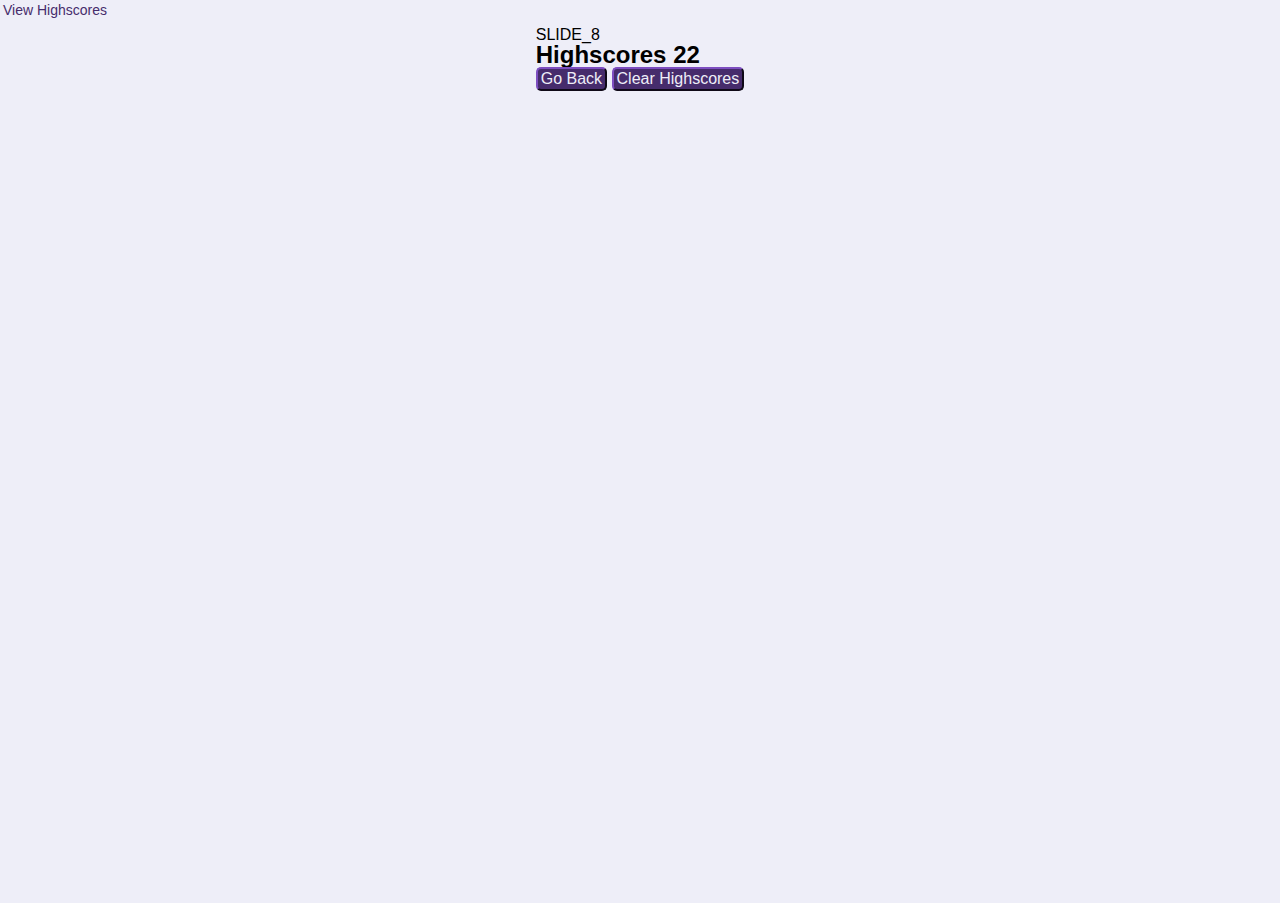
==== highscore.html @ d452b247 "I added the test files that i'm strugglign with. i cant figure out how to add for loops" ====
<!DOCTYPE html>
<html lang="en">
<head>
    <meta charset="UTF-8">
    <meta name="viewport" content="width=device-width, initial-scale=1.0">
    <link rel="stylesheet" type="text/css" href="./css/reset.css">
    <link rel="stylesheet" type="text/css" href="./css/style.css" />
    <title>popQuiz</title>

</head>
<body>


    <header>   
        <a>View Highscores</a>
        <p id="timeEl"></p>
    </header>

    <main id="main">


<!-- DZNOTE: SLIDE_8  HIGH SCORES-->
<div id="slide8" class="highScores">
    <detail> SLIDE_8 </detail>
    <br>
    <h1> Highscores <span id="finalScore"> 22 </span></h1>
    <div id="scoreCard"></div>
    <button>Go Back</button>
    <button>Clear Highscores</button>
    </div>
    <br>
    <p></p>
</div>

    </main>

    <script src = "script.js"></script>
</body>

</html>
---- css/style.css ----
:root{
    --darkpurple: #462c6c;
    --ligthpurple:#836c9d;
    --white: #eeeef8;
    --gray: gray;
}
  
body{
    font-family: Arial, Helvetica, sans-serif;
    background-color: var(--white);
}

header{
    display: flex;
    justify-content: space-between;
    margin:3px;
    font-size: 14px;
}

a{
    color: var(--darkpurple)
}

time{}

main{
    display: flex;
    flex-direction: column;
    justify-content: center;
    align-items:center;
    margin:10px;

}

h1{
    font-size: 24px;
}
h2{
    font-size: 20px;
}

.card{
    width:50%;
    display:flex;
    flex-direction: column;
    justify-content: center;
    align-items:center;
    text-align: center;
}

.question{
    width:50%;
    display:flex;
    flex-wrap: wrap;
    flex-direction: column;
    justify-content: start;
    text-align: start;
}

.allDone{
    width:50%;
    display:flex;
    flex-direction: column;
    justify-content: center;
    /* align-items:center; */
    text-align: start;
}
.hallOfFame{
    width:50%;
    display:flex;
    flex-direction: column;
    justify-content: center;
    align-items:center;
    text-align: center;
}

button{
    background-color: var(--darkpurple);
    color: var(--white);
    border-color: var(--darkpurple);
    border-radius: 5px;
    padding:1px 3px;
    margin-bottom: 3px;
}


button:hover{
        background-color: var(--ligthpurple);
        border-color: var(--ligthpurple);
        cursor: pointer;
    }

.question>p{
    display: block;
    color:var(--gray);
    border-top: 1px solid grey;
    padding:3px;
}

#initials{
    width:30%;
}
/* These do the same thing */
    /* #slide2, #slide3, #slide4, #slide5, #slide6, #slide7, #slide8{
        display: none;
    } */
    .question, .allDone{
        display: none;
    }

/* detail{
    display: none;
} */
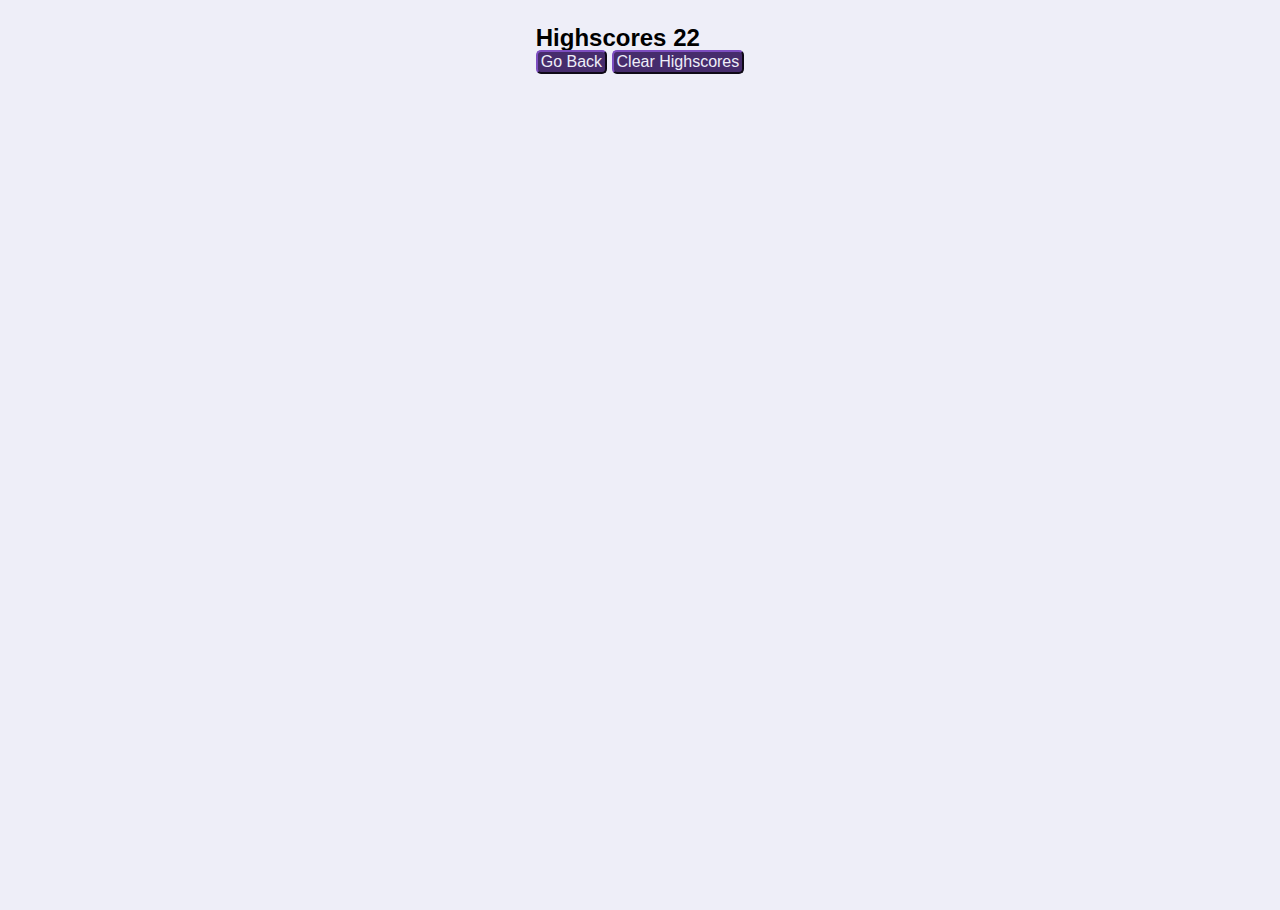
==== commit 2950eb0a: "added some operators to increase the score or decrease the time - however it doesn't yet work. Added" ====
--- a/highscore.html
+++ b/highscore.html
@@ -10,23 +10,15 @@
 </head>
 <body>
 
-
-    <header>   
-        <a>View Highscores</a>
-        <p id="timeEl"></p>
-    </header>
-
     <main id="main">
-
 
 <!-- DZNOTE: SLIDE_8  HIGH SCORES-->
 <div id="slide8" class="highScores">
-    <detail> SLIDE_8 </detail>
     <br>
     <h1> Highscores <span id="finalScore"> 22 </span></h1>
     <div id="scoreCard"></div>
-    <button>Go Back</button>
-    <button>Clear Highscores</button>
+    <button id ="goBack">Go Back</button>
+    <button id ="clearHighscores">Clear Highscores</button>
     </div>
     <br>
     <p></p>
@@ -34,7 +26,7 @@
 
     </main>
 
-    <script src = "script.js"></script>
+    <script src = "highscore.js"></script>
 </body>
 
 </html>--- a/css/style.css
+++ b/css/style.css
@@ -91,20 +91,24 @@
     }
 
 .question>p{
-    display: block;
-    color:var(--gray);
-    border-top: 1px solid grey;
-    padding:3px;
+    width:50%;
+    display:flex;
+    flex-wrap: wrap;
+    flex-direction: column;
+    justify-content: start;
+    text-align: start;
 }
 
 #initials{
     width:30%;
 }
-/* These do the same thing */
+
+
+/* These do the same thing and were */
     /* #slide2, #slide3, #slide4, #slide5, #slide6, #slide7, #slide8{
         display: none;
     } */
-    .question, .allDone{
+     .allDone{
         display: none;
     }
 
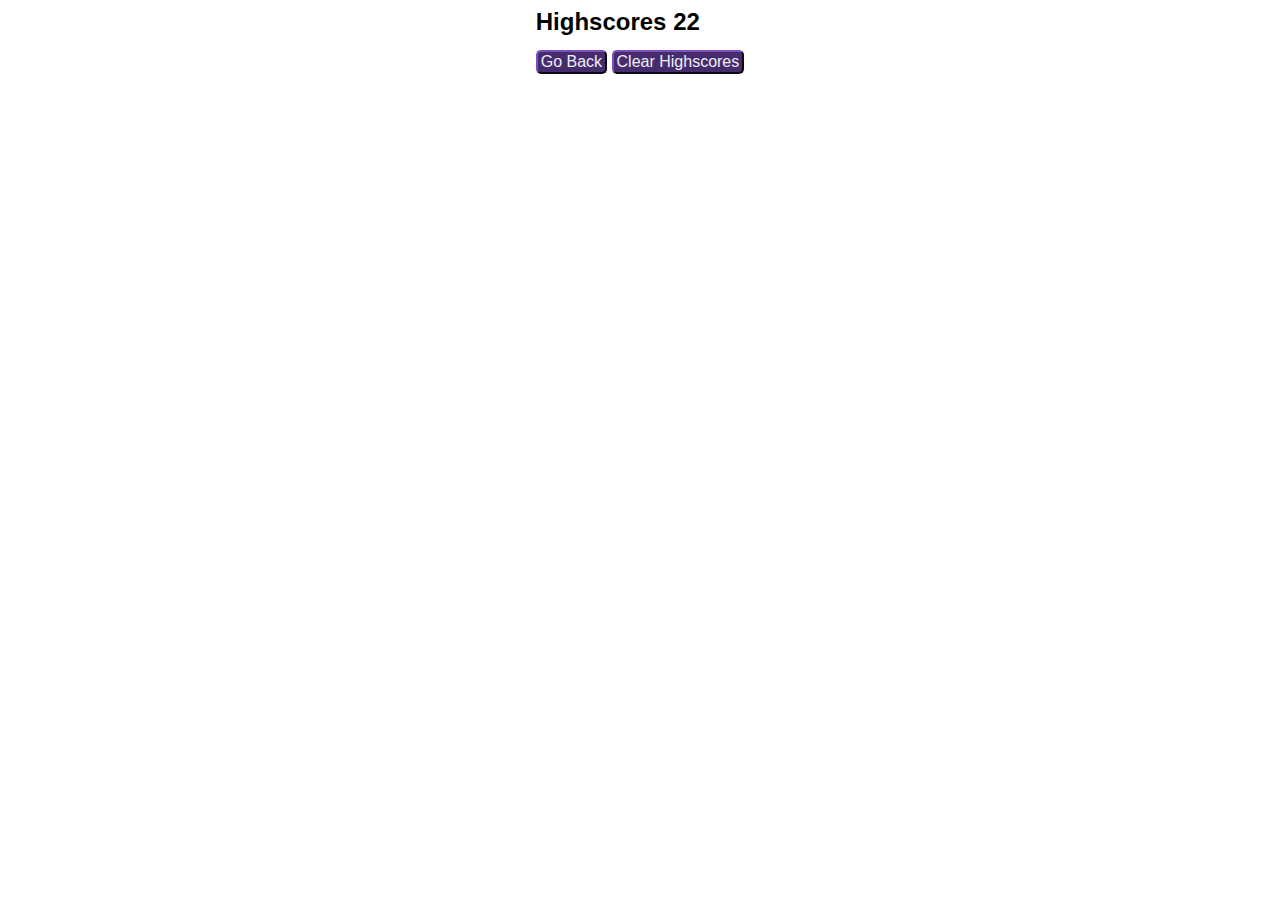
==== commit f5f8a40d: "I got the scores and initials to render to the page" ====
--- a/highscore.html
+++ b/highscore.html
@@ -14,8 +14,9 @@
 
 <!-- DZNOTE: SLIDE_8  HIGH SCORES-->
 <div id="slide8" class="highScores">
+
+    <h1> Highscores <span id="finalScore"> 22 </span></h1>
     <br>
-    <h1> Highscores <span id="finalScore"> 22 </span></h1>
     <div id="scoreCard"></div>
     <button id ="goBack">Go Back</button>
     <button id ="clearHighscores">Clear Highscores</button>
--- a/css/style.css
+++ b/css/style.css
@@ -1,13 +1,14 @@
 :root{
     --darkpurple: #462c6c;
     --ligthpurple:#836c9d;
+    --verylightpurple:#dfd0f0;
     --white: #eeeef8;
     --gray: gray;
 }
   
 body{
     font-family: Arial, Helvetica, sans-serif;
-    background-color: var(--white);
+    /* background-color: var(--white); */
 }
 
 header{
@@ -101,9 +102,36 @@
 
 #initials{
     width:30%;
+    margin:3px;
 }
 
-
+#scoreCard{
+    width:50%;
+    flex-direction: column;
+    justify-content: space-between;
+    align-content: flex-start;
+    display:flex;
+    flex-wrap: wrap;
+    line-height: 1.5em;
+    /* border: 1px solid black; */
+}
+.scoreCardDiv{
+    width:30%;
+    display: flex;
+    background-color: var(--verylightpurple);
+    align-content: center;
+    margin:3px;
+    font-size: 14px;
+    /* border: 1px solid black; */
+}
+.scoreCardDiv>p {
+    width:50%;
+    align-content: center;
+}
+.scoreCardDiv>detail {
+    width:50%;
+    align-content: center;
+}
 /* These do the same thing and were */
     /* #slide2, #slide3, #slide4, #slide5, #slide6, #slide7, #slide8{
         display: none;
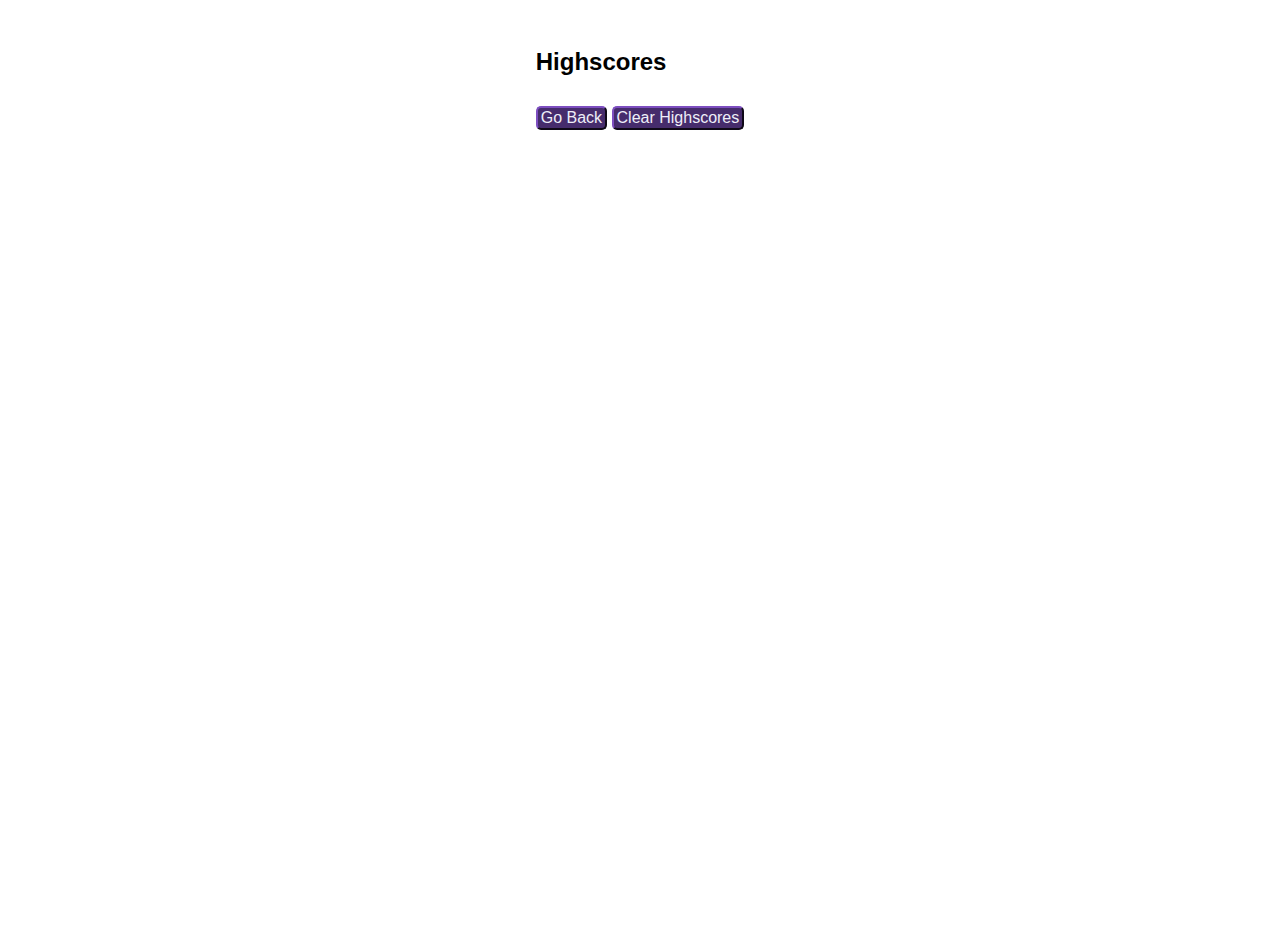
==== commit f1c35660: "got the functionality to render the scores on the high scores page. i need to still figure out why t" ====
--- a/highscore.html
+++ b/highscore.html
@@ -15,19 +15,21 @@
 <!-- DZNOTE: SLIDE_8  HIGH SCORES-->
 <div id="slide8" class="highScores">
 
-    <h1> Highscores <span id="finalScore"> 22 </span></h1>
+    <h1> Highscores</h1>
     <br>
     <div id="scoreCard"></div>
+    <br>
     <button id ="goBack">Go Back</button>
     <button id ="clearHighscores">Clear Highscores</button>
     </div>
     <br>
-    <p></p>
+    <script src = "highscore.js"></script>
+
 </div>
 
     </main>
 
-    <script src = "highscore.js"></script>
+
 </body>
 
 </html>--- a/css/style.css
+++ b/css/style.css
@@ -29,7 +29,7 @@
     flex-direction: column;
     justify-content: center;
     align-items:center;
-    margin:10px;
+    margin:50px;
 
 }
 
@@ -106,7 +106,7 @@
 }
 
 #scoreCard{
-    width:50%;
+    /* width:50%; */
     flex-direction: column;
     justify-content: space-between;
     align-content: flex-start;
@@ -116,7 +116,7 @@
     /* border: 1px solid black; */
 }
 .scoreCardDiv{
-    width:30%;
+    width:100%;
     display: flex;
     background-color: var(--verylightpurple);
     align-content: center;
